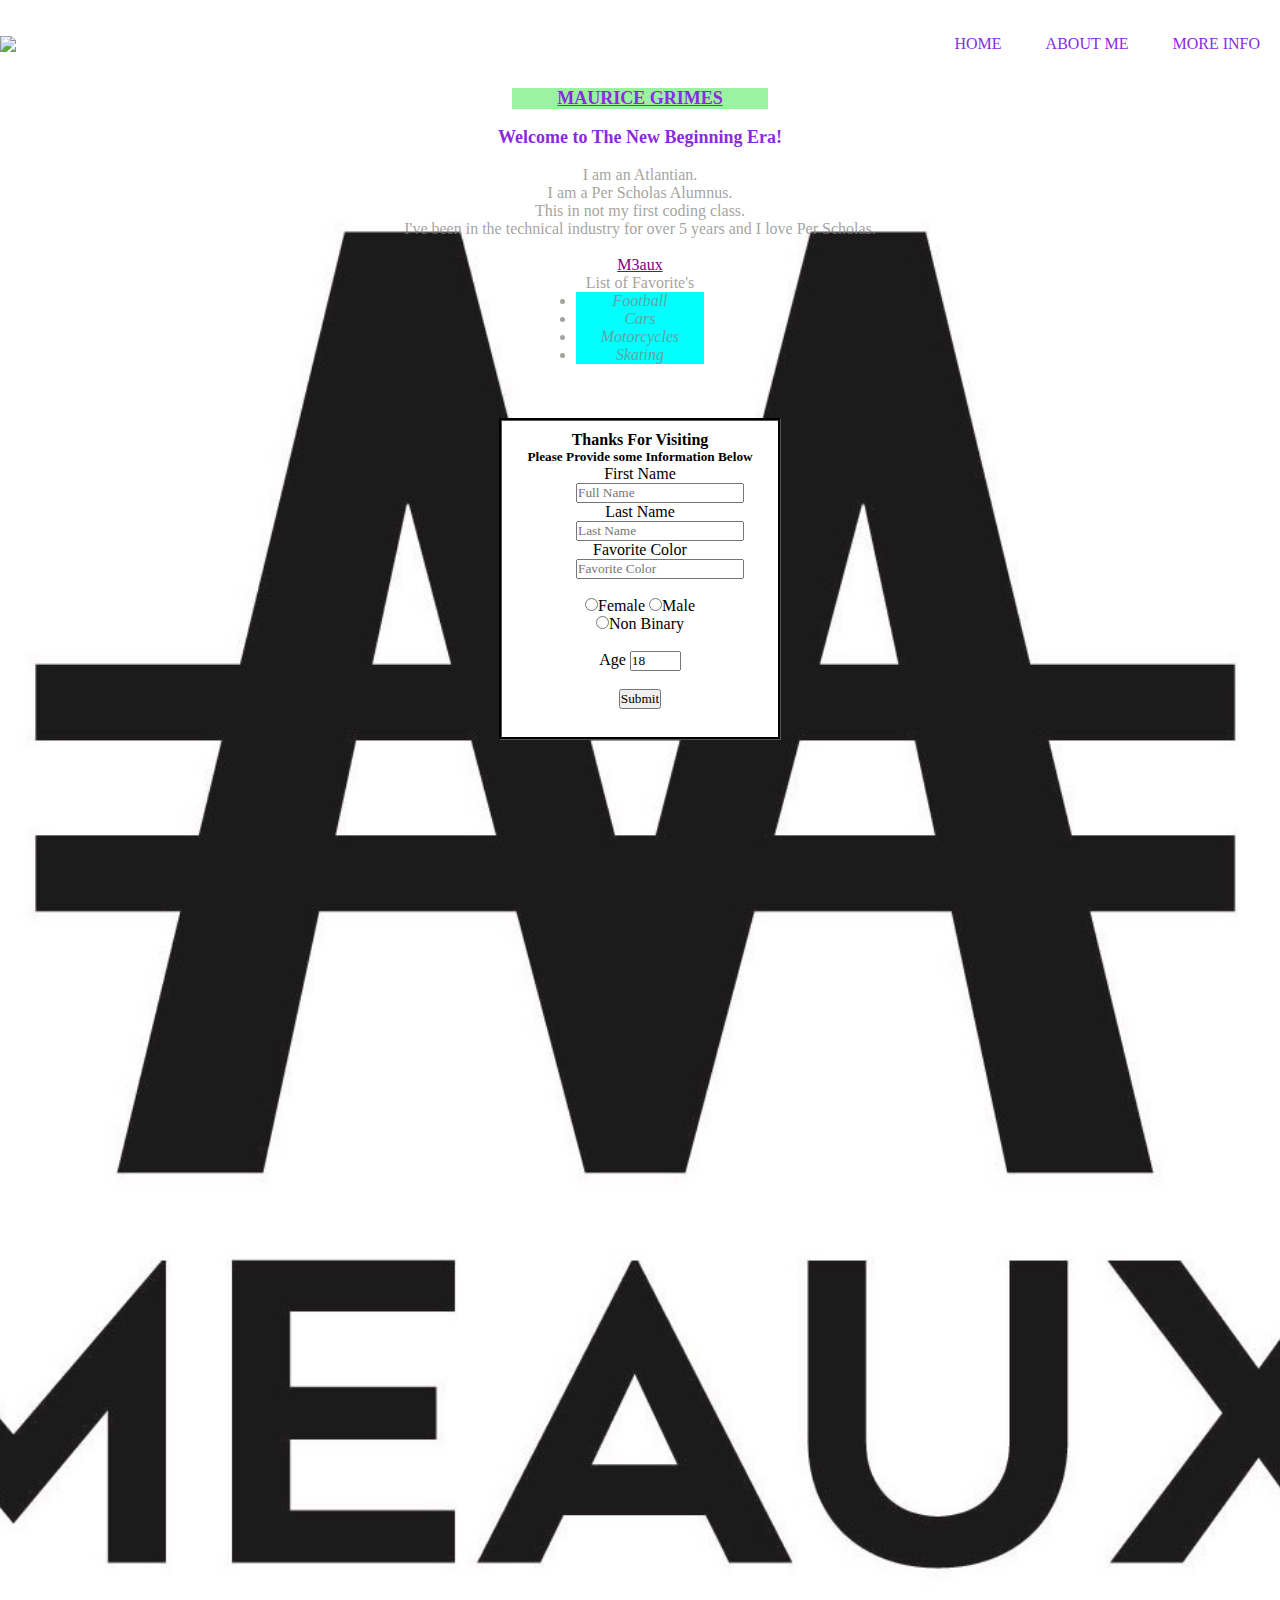
==== Meaux-Trial-One/index.html @ 9e4fdc10 "Round 1!!!" ====
<!DOCTYPE html>
<html>
    <head>
        <title>MEAUX</title>
        <link rel="stylesheet" href="CSS/style.css">
    </head>
    <body>
        <div class="banner">
            <div class="navbar">
            <img src="Images/Logo.png" class="logo">
            <ul>
            <li><a href="#">Home</a></li>
            <li><a href="Pages/aboutme.html">About Me</a></li>
            <li><a href="Pages/otherfacts.html">More Info</a></li>
            </ul>
        </div>
        <h1>Maurice Grimes</h1><br>
        <h3>Welcome to The New Beginning Era!</h3><br>
        <p class="p">I am an Atlantian.<br>
            I am a Per Scholas Alumnus.<br>
            This in not my first coding class.<br>
            I've been in the technical industry for over 5 years 
            and I love Per Scholas.
            <br><br><a href="https://instagram.com/m3aux_?igshid=YmMyMTA2M2Y=">M3aux</a>
        </p>
          <p> List of Favorite's </p>
        <div id="ul">
            <ul>
                <li>Football</li>
                <li>Cars</li>
                <li>Motorcycles</li>
                <li>Skating</li>
            </ul>
        </div>
        <br>
        <br>
        <br>
        <div id="form">
            <form>
                <h4> Thanks For Visiting</h4>
                <h5> Please Provide some Information Below</h5>
            </form>
        <div id="input">
            First Name<br><input type="Text" name="FullName" placeholder="Full Name"><br>
            Last Name<br><input type="Text" name="LastName" placeholder="Last Name"><br>
            Favorite Color <br><input type="Text" name="FavColor" placeholder="Favorite Color"><br><br>
            <input type="radio" name="Gender" value="Female">Female
            <input type="radio" name="Gender" value="Male">Male<br>
            <input type="radio" name="Gender" value="Male">Non Binary<br><br>
            Age <input max="99" min="1" name="age" step="1" type="number" value="18"><br><br>
            <input type="button" name="Submit" value="Submit">
            <br><br>
        </div>
    </body>
</html>
---- Meaux-Trial-One/CSS/style.css ----
*{
    margin: 0;
    padding: 0;
    font-family: 'Times New Roman', Times, serif;

}
#body{
    background-color: rgba(218, 220, 221, 0.788);
}
.banner{
    width: 100%;
    height: 200vh;
    background-image: url(image0.jpeg);
    background-color: rgba(218, 220, 221, 0.788);
    background-size: cover;
    background-position: center;
}
.navbar{
    width: 85;
    margin: auto;
    padding: 35px 0;
    display: flex;
    align-items: center;
    justify-content: space-between;
}
.logo{
    width: 120px;
    cursor: pointer;
}
.navbar ul li{
    list-style: none;
    display: inline-block;
    margin: 0 20px;
    position: relative;
}
.navbar ul li a{
    text-decoration: none;
    color: blueviolet;
    text-transform: uppercase;
}
.navbar ul li::after{
    content: '';
    height: 3px;
    width: 0%;
    background: purple;
    position:absolute;
    left: 0;
    bottom: -10px;
    transition: 0.5s;
}
.navbar ul li:hover::after{
    width: 100%;
}
#body{
    background-color: rgba(0, 255, 255, 0.521);
}
h1{
    color: blueviolet;
    font-size: large;
    text-align: center;
    text-decoration: underline;
    text-transform: uppercase;
    background-color: rgb(154, 243, 161);
    width: 20%;
    margin: auto;
}
h3{
    color: blueviolet;
    font-size: large;
    font: 300;
    text-align: center;
}
p{
    text-align: center;
    font-size: medium;
    color: rgba(133, 129, 124, 0.74);
}
#ul{
    font-style: italic;
    text-align: center;
    width: 10%;
    margin: auto;
    color: rgba(133, 129, 124, 0.74);
    background-color: aqua;
}
a{
    color: purple;
    text-align: center;
}
.center{
    display: block;
    margin-left: auto;
    margin-right: auto;
    width: 60%;
}
#form{
    background-color: rgb(255, 255, 255);
    text-align: center;
    border-color: black;
    border-style: groove;
    display: block;
    margin-left: auto;
    margin-right: auto;
    width: 20%;
    padding: 10px;
}
#form:hover{
    background-color: rgb(235, 104, 235);
}
#input{
    display: block;
    margin-left: auto;
    margin-right: auto;
    width: 50%;
}
input[type=text]:focus{
    border: inherit;
    background-color: rgb(235, 228, 228);
}
input[type=button]:hover{
    border: inherit;
    background-color: rgba(59, 89, 224, 0.411);
}
input[type=number]:focus{
    border: inherit;
    background-color: rgb(224, 221, 228);
}
iframe{
    display: block;
    margin-left: auto;
    margin-right: auto;
}
table{
    display: block;
    margin-left: auto;
    margin-right: auto;
    width: 7.75%;
}
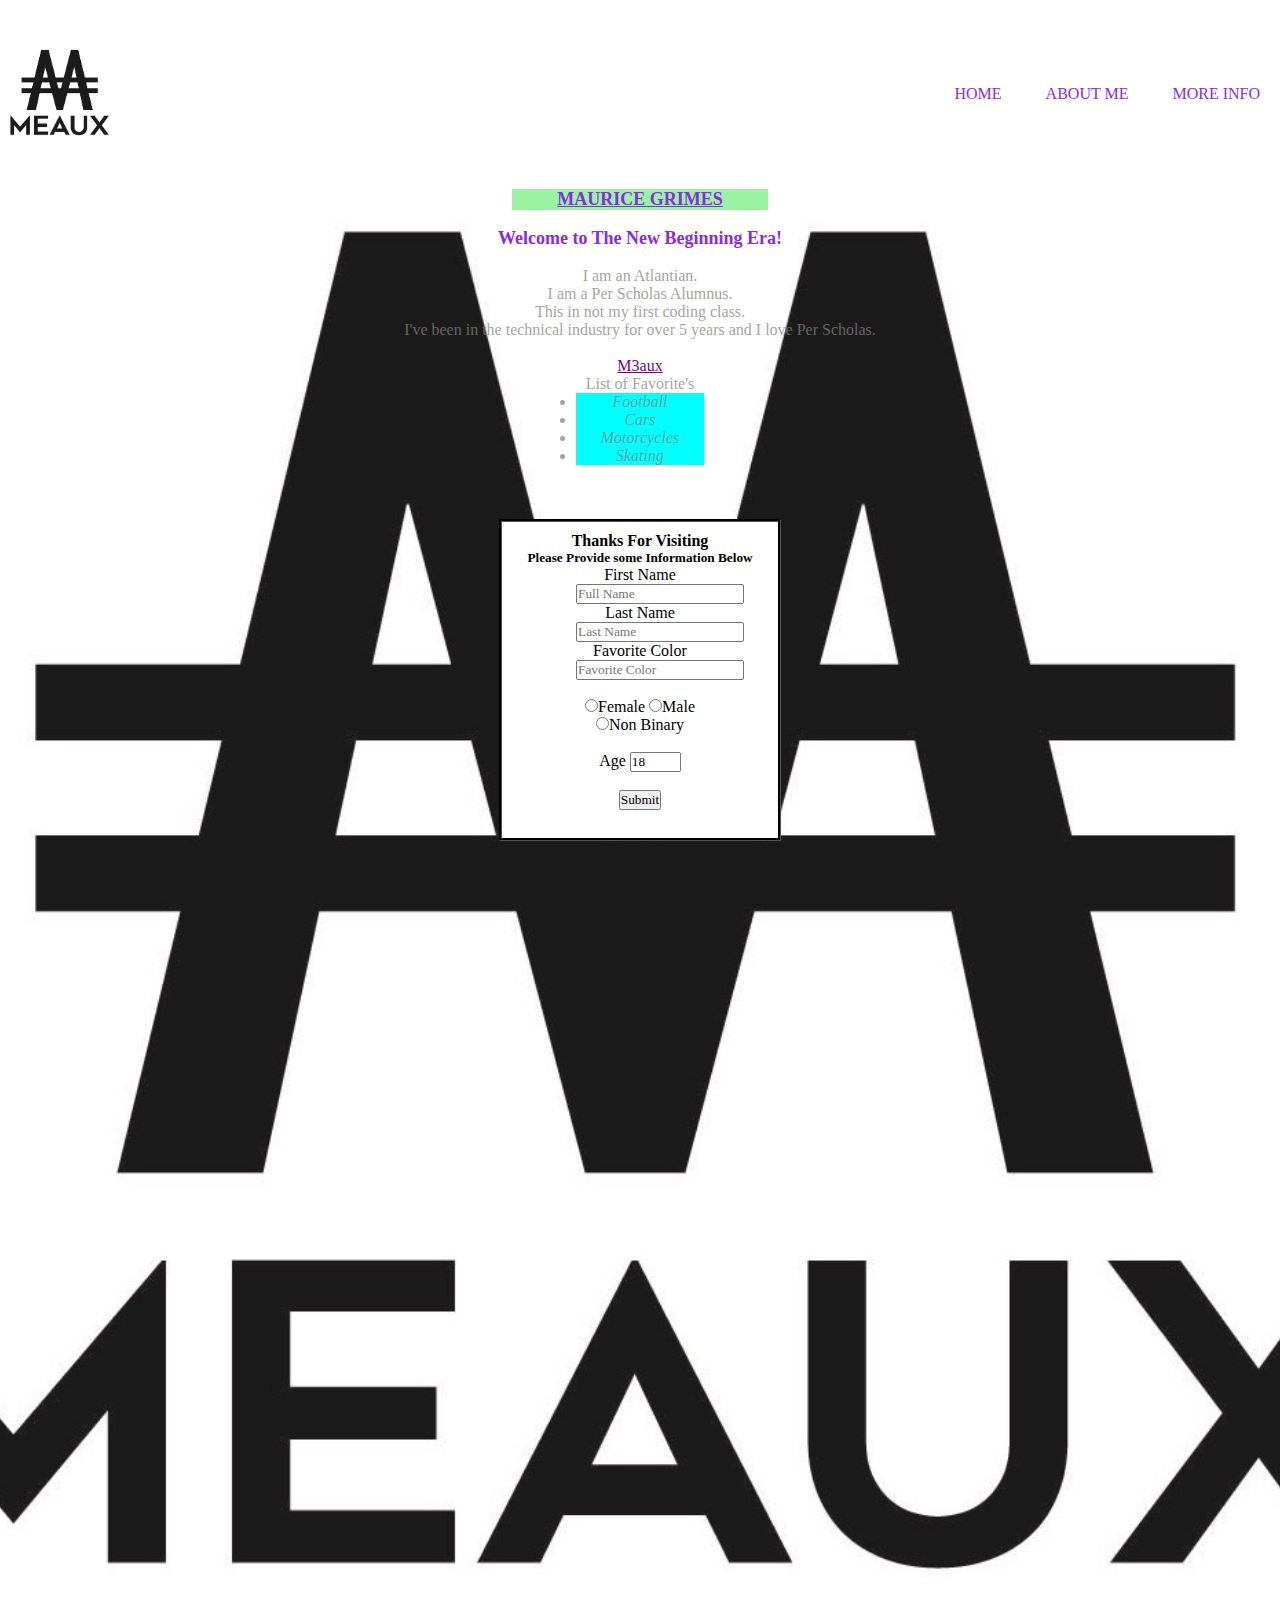
==== commit 63f6652f: "Updated Prework" ====
--- a/Meaux-Trial-One/index.html
+++ b/Meaux-Trial-One/index.html
@@ -7,9 +7,9 @@
     <body>
         <div class="banner">
             <div class="navbar">
-            <img src="Images/Logo.png" class="logo">
+           <a href="https://instagram.com/m3aux_?igshid=YmMyMTA2M2Y=" target="_blank"><img src="CSS/image0.jpeg" class="logo"></a>
             <ul>
-            <li><a href="#">Home</a></li>
+            <li><a href="index.html">Home</a></li>
             <li><a href="Pages/aboutme.html">About Me</a></li>
             <li><a href="Pages/otherfacts.html">More Info</a></li>
             </ul>
--- a/Meaux-Trial-One/CSS/style.css
+++ b/Meaux-Trial-One/CSS/style.css
@@ -14,6 +14,9 @@
     background-color: rgba(218, 220, 221, 0.788);
     background-size: cover;
     background-position: center;
+    left: 0px;
+    top: 0px;
+    z-index: -1
 }
 .navbar{
     width: 85;
